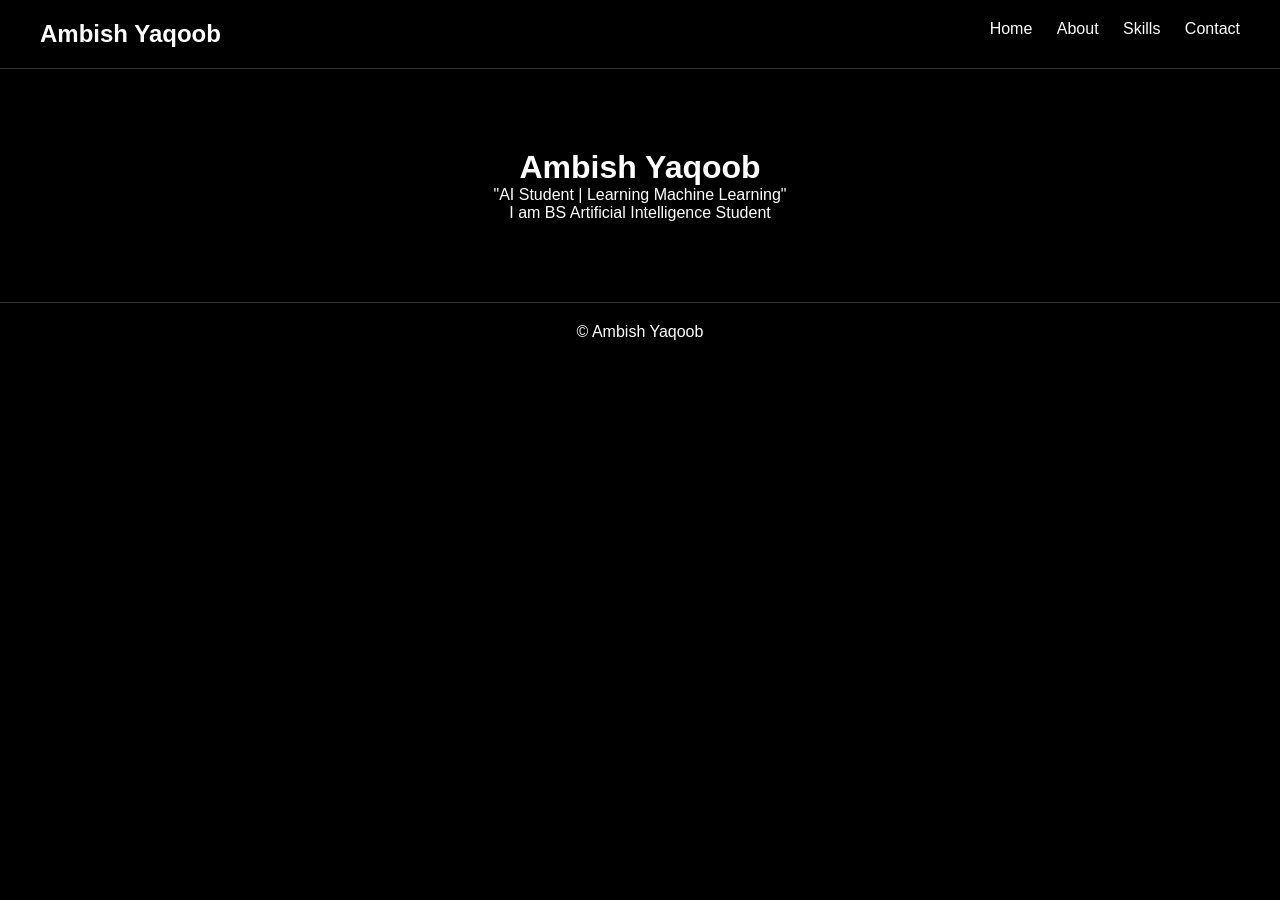
==== index.html @ 3d956dac "portfolio created" ====
<!DOCTYPE html>
<html lang="en">
<head>
    <meta charset="UTF-8">
    <title>Home</title>
    <link rel="stylesheet" href="style.css">
</head>
<body>

<header>
    <h2>Ambish Yaqoob</h2>
    <nav>
        <a href="index.html">Home</a>
        <a href="about.html">About</a>
        <a href="skills.html">Skills</a>
        <a href="contact.html">Contact</a>
    </nav>
</header>

<div class="page-box">
    <h1>Ambish Yaqoob</h1>
    <p>"AI Student | Learning Machine Learning"</p>
    <p>I am BS Artificial Intelligence Student</p>
</div>

<footer>
    <p>© Ambish Yaqoob</p>
</footer>

</body>
</html>
---- style.css ----
* {
    margin: 0;
    padding: 0;
    box-sizing: border-box;
}

body {
    background-color: #000;
    color: white;
    font-family: Arial, sans-serif;
}

/* HEADER */
header {
    display: flex;
    justify-content: space-between;
    padding: 20px 40px;
    border-bottom: 1px solid #333;
}

nav a {
    color: white;
    margin-left: 20px;
    text-decoration: none;
}

/* PAGE BOX */
.page-box {
    text-align: center;
    padding: 80px 20px;
}

/* SKILLS */
.skill {
    display: inline-block;
    margin: 10px;
    padding: 10px 20px;
    border: 1px solid white;
    border-radius: 20px;
    transition: 0.3s;
}

.skill:hover {
    background: white;
    color: black;
}

/* FOOTER */
footer {
    text-align: center;
    padding: 20px;
    border-top: 1px solid #333;
}
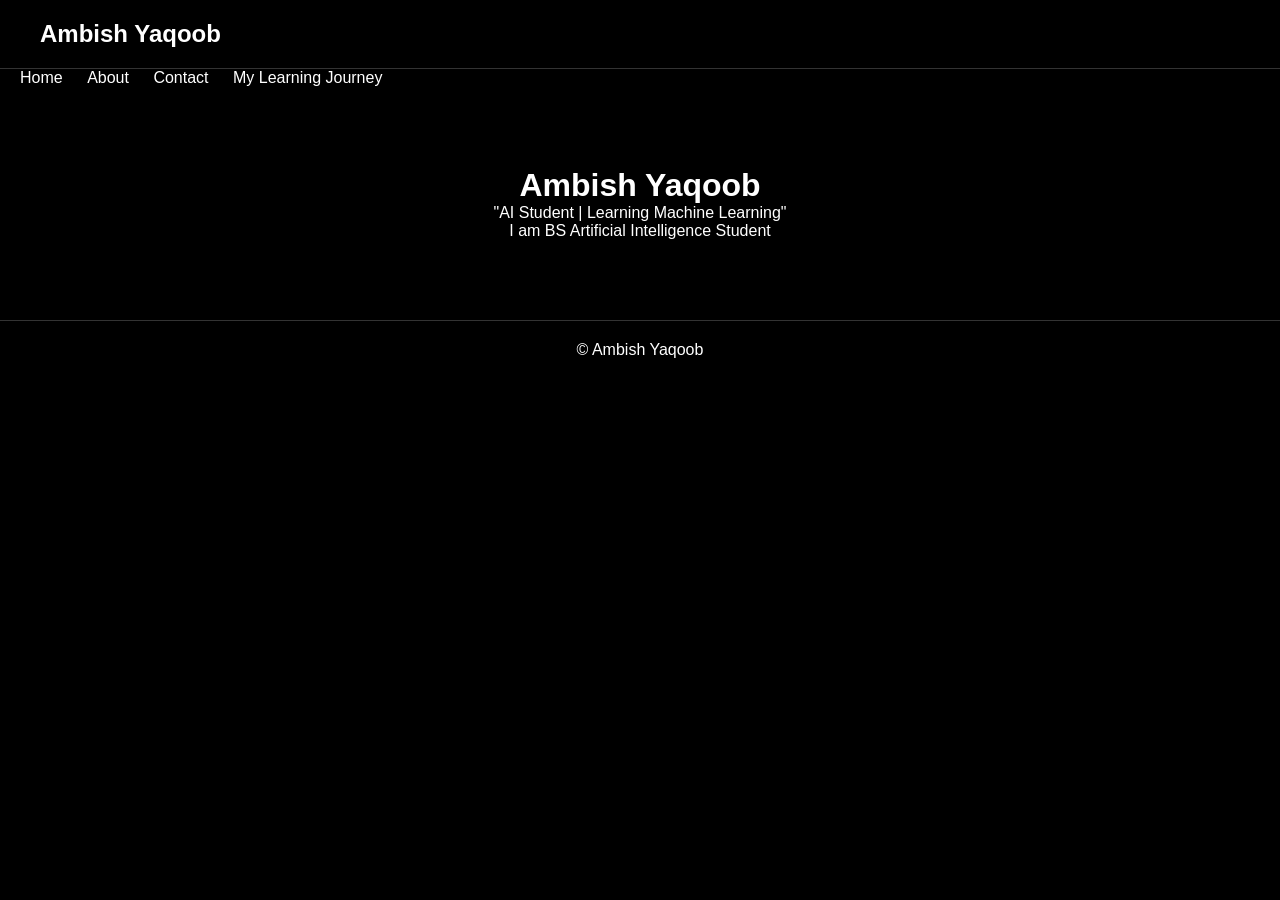
==== commit a8796021: "updating data" ====
--- a/index.html
+++ b/index.html
@@ -9,13 +9,18 @@
 
 <header>
     <h2>Ambish Yaqoob</h2>
-    <nav>
-        <a href="index.html">Home</a>
-        <a href="about.html">About</a>
-        <a href="skills.html">Skills</a>
-        <a href="contact.html">Contact</a>
-    </nav>
+ 
 </header>
+<div id="navbar"></div>
+
+<script>
+  fetch("navbar.html")
+    .then(res => res.text())
+    .then(data => {
+      document.getElementById("navbar").innerHTML = data;
+    });
+</script>
+
 
 <div class="page-box">
     <h1>Ambish Yaqoob</h1>
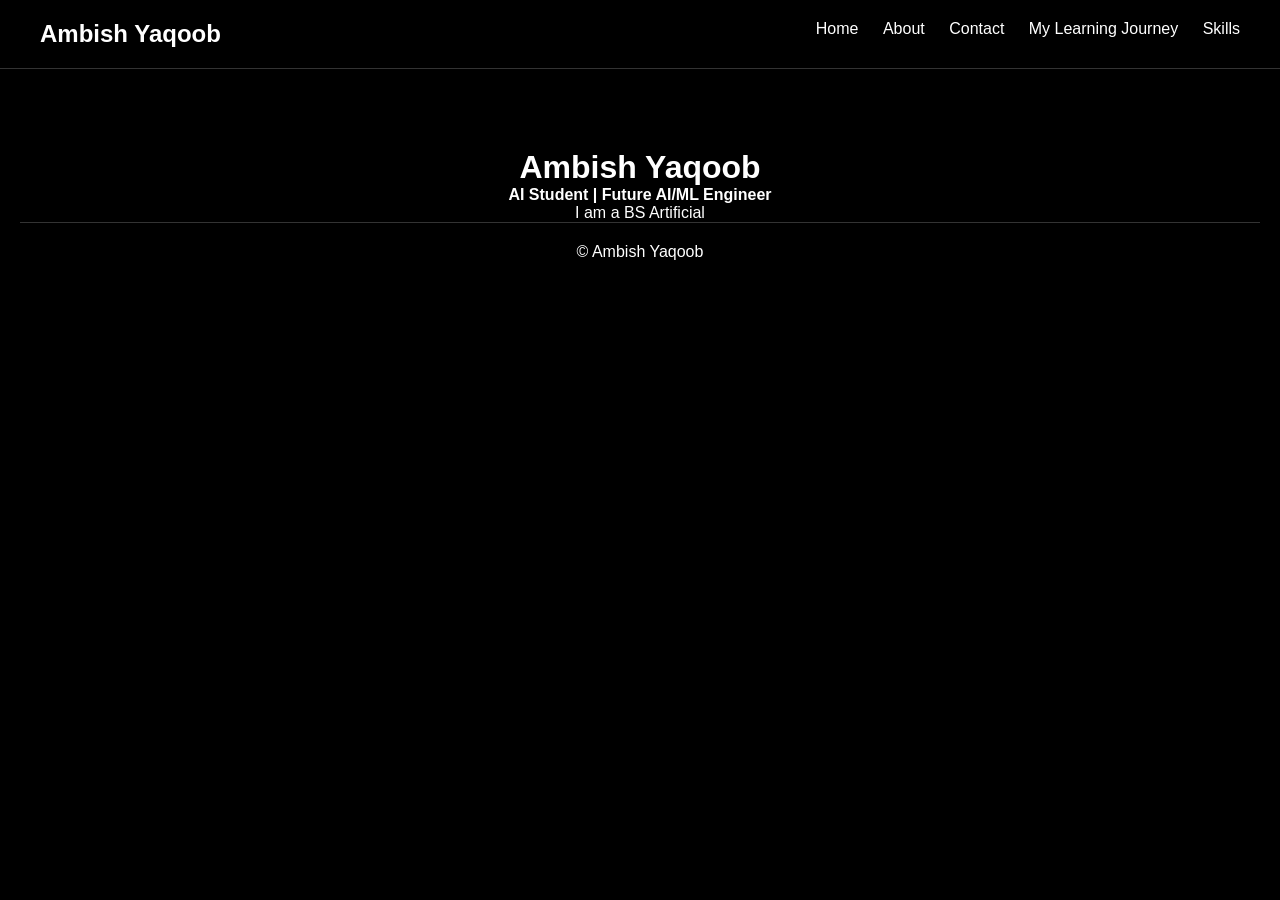
==== commit ff18db93: "update" ====
--- a/index.html
+++ b/index.html
@@ -9,9 +9,8 @@
 
 <header>
     <h2>Ambish Yaqoob</h2>
- 
+    <div id="navbar"></div>
 </header>
-<div id="navbar"></div>
 
 <script>
   fetch("navbar.html")
@@ -21,16 +20,13 @@
     });
 </script>
 
-
 <div class="page-box">
     <h1>Ambish Yaqoob</h1>
-    <p>"AI Student | Learning Machine Learning"</p>
-    <p>I am BS Artificial Intelligence Student</p>
-</div>
 
+    <p><strong>AI Student | Future AI/ML Engineer</strong></p>
+
+    <p>
+        I am a BS Artificial
 <footer>
     <p>© Ambish Yaqoob</p>
-</footer>
-
-</body>
-</html>
+</footer>
--- a/style.css
+++ b/style.css
@@ -8,6 +8,11 @@
     background-color: #000;
     color: white;
     font-family: Arial, sans-serif;
+
+    /* footer fix */
+    display: flex;
+    flex-direction: column;
+    min-height: 100vh;
 }
 
 /* HEADER */
@@ -28,6 +33,9 @@
 .page-box {
     text-align: center;
     padding: 80px 20px;
+
+    /* footer ko push karega */
+    flex: 1;
 }
 
 /* SKILLS */
@@ -50,4 +58,4 @@
     text-align: center;
     padding: 20px;
     border-top: 1px solid #333;
-}
+}
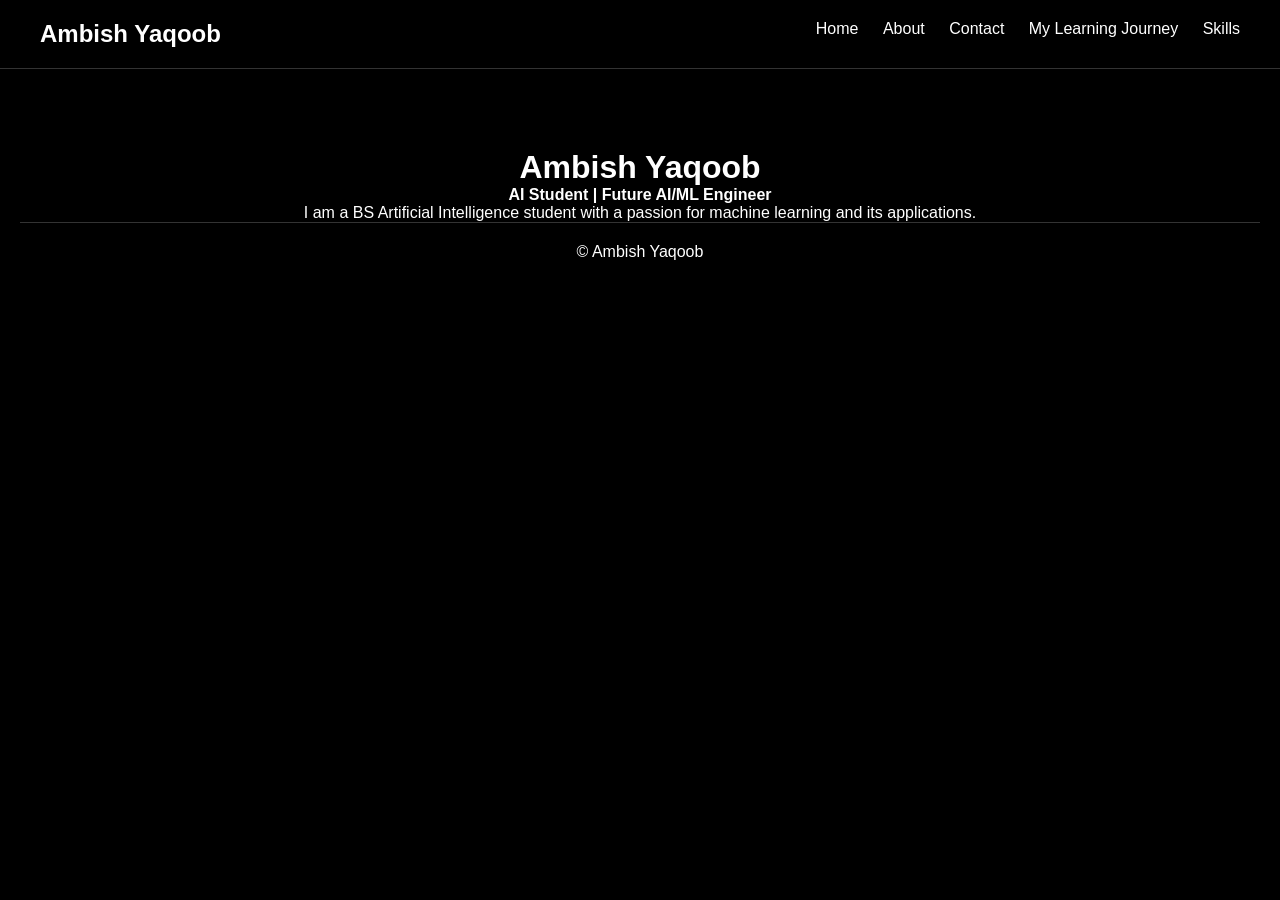
==== commit bf695848: "update home" ====
--- a/index.html
+++ b/index.html
@@ -26,7 +26,7 @@
     <p><strong>AI Student | Future AI/ML Engineer</strong></p>
 
     <p>
-        I am a BS Artificial
+        I am a BS Artificial Intelligence student with a passion for machine learning and its applications.
 <footer>
     <p>© Ambish Yaqoob</p>
 </footer>
--- a/style.css
+++ b/style.css
@@ -34,8 +34,8 @@
     text-align: center;
     padding: 80px 20px;
 
-    /* footer ko push karega */
-    flex: 1;
+    /* 🔥 IMPORTANT FIX */
+    flex-grow: 1;
 }
 
 /* SKILLS */
@@ -58,4 +58,4 @@
     text-align: center;
     padding: 20px;
     border-top: 1px solid #333;
-}+}
